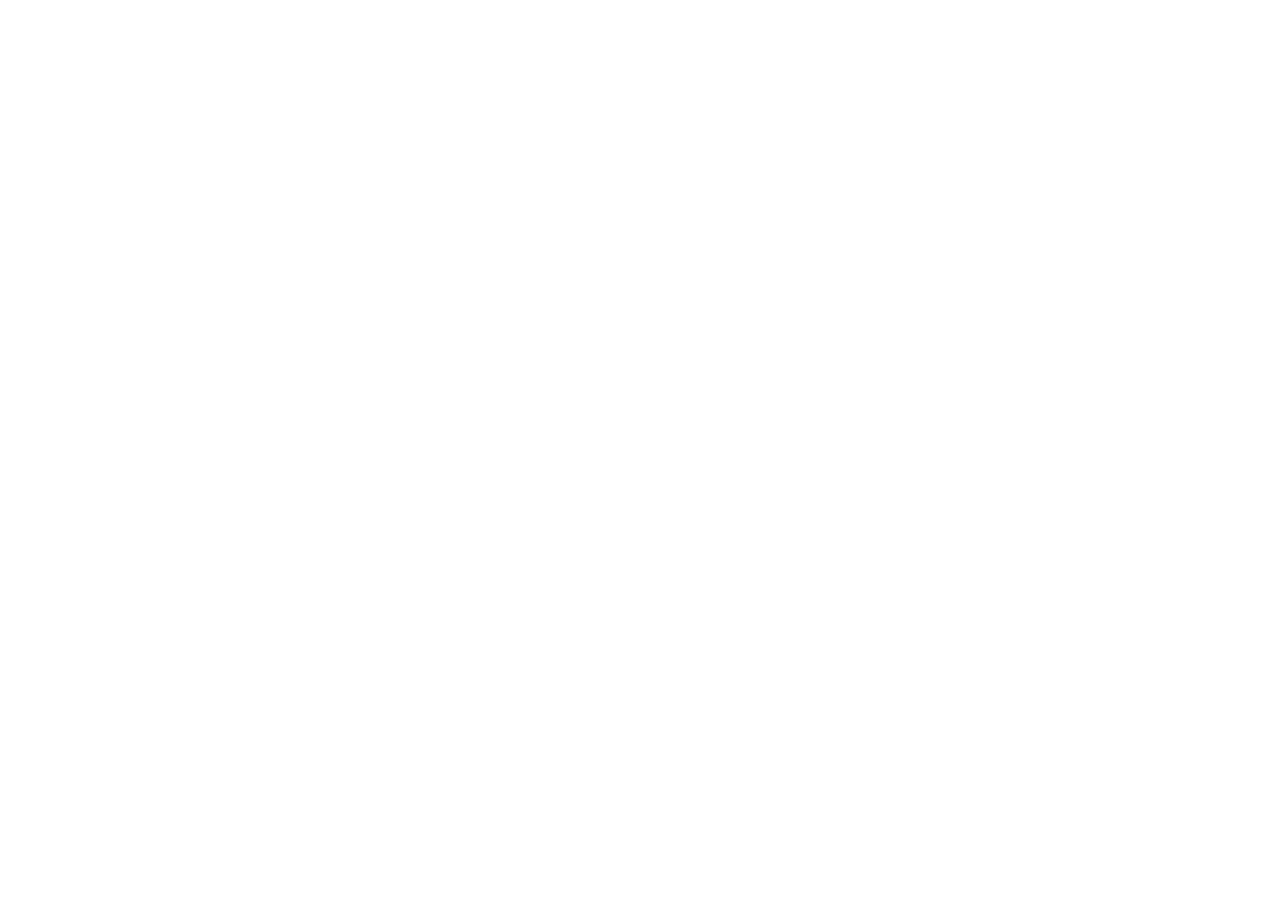
==== tugas2/index.html @ 00a508fd "kedua" ====
<!DOCTYPE html>
<html lang="en">
<head>
    <meta charset="UTF-8">
    <meta name="viewport" content="width=device-width, initial-scale=1.0">
    <title>Document</title>
</head>
<body>
    
</body>
</html>
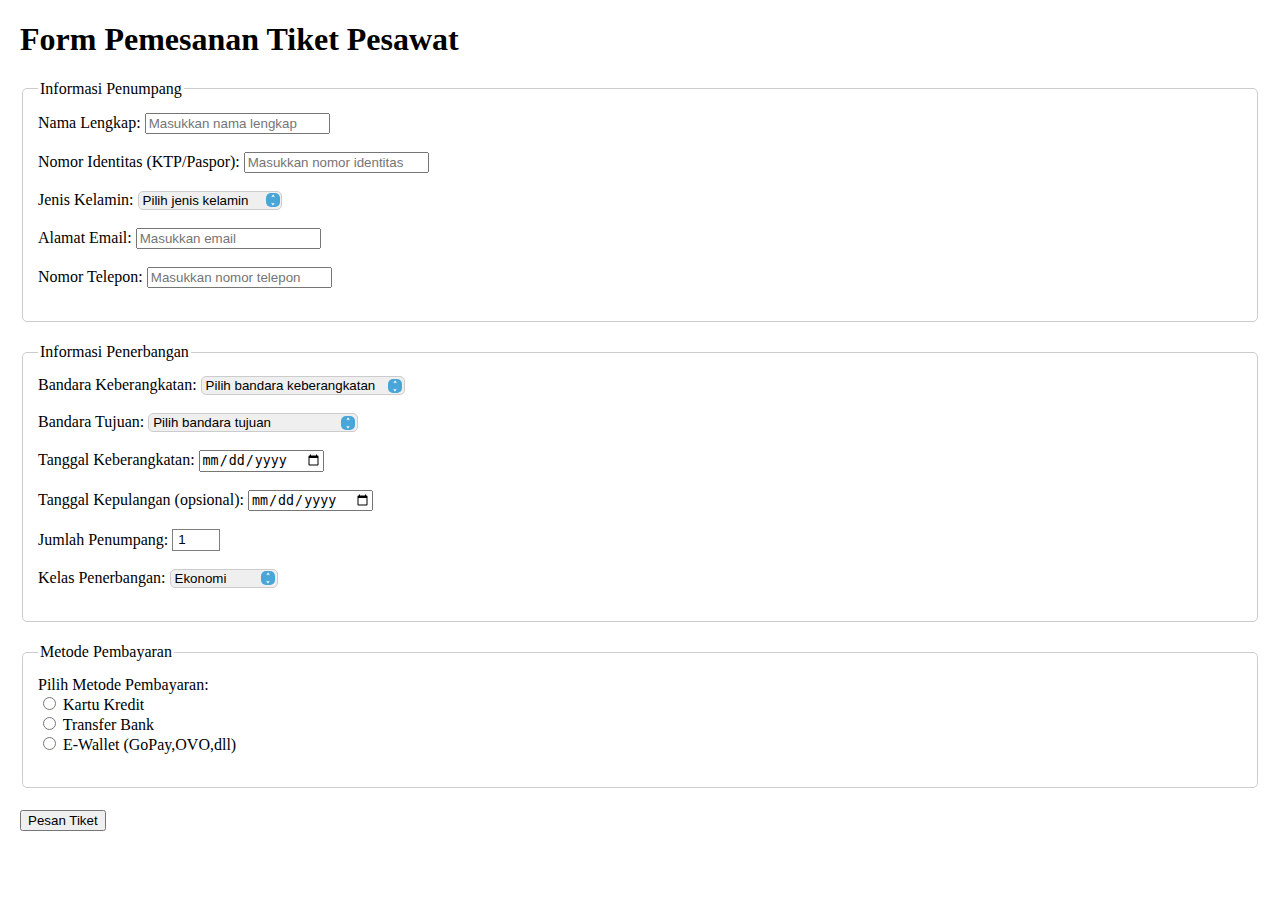
==== commit d964fd9c: "tambahan1" ====
--- a/tugas2/index.html
+++ b/tugas2/index.html
@@ -3,9 +3,95 @@
 <head>
     <meta charset="UTF-8">
     <meta name="viewport" content="width=device-width, initial-scale=1.0">
-    <title>Document</title>
+    <link rel="stylesheet" href="/tugas2/styles.css">
+    <title>Form Pemesanan Tiket Pesawat</title>
 </head>
 <body>
+    <h1>Form Pemesanan Tiket Pesawat</h1>
+    <fieldset>
+        <legend>Informasi Penumpang</legend>
+        <label for="name">Nama Lengkap:</label> 
+        <input type="text" id="name" name="name" placeholder="Masukkan nama lengkap" required><br><br>
+
+        <label for="identity">Nomor Identitas (KTP/Paspor):</label> 
+        <input type="text" id="identity" name="identity" placeholder="Masukkan nomor identitas" required><br><br>
+
+        <label for="gender">Jenis Kelamin:</label>
+        <div class="select-container">
+            <select id="gender" name="gender" required>
+                <option value="" disabled selected>Pilih jenis kelamin</option>
+                <option value="male">Laki-laki</option>
+                <option value="female">Perempuan</option>
+            </select>
+            <img src="/tugas2/img/panahahn.jpg" alt="Ikon Panah" class="arrow-icon">
+        </div>
+        <br><br>
+        <label for="email">Alamat Email:</label>
+        <input type="email" id="email" name="email" placeholder="Masukkan email" required><br><br>
+        <label for="phone">Nomor Telepon:</label>
+        <input type="tel" id="phone" name="phone" placeholder="Masukkan nomor telepon" required><br><br>
+    </fieldset>
+<h1></h1>
+    <fieldset>
+        <legend>Informasi Penerbangan</legend>
+        <label for="departure-airport">Bandara Keberangkatan:</label>
+        <div class="select-container">
+            <select id="departure-airport" name="departure-airport" class="class-select3" required>
+                <option value="" disabled selected>Pilih bandara keberangkatan</option>
+                <option value="soekarno-hatta">Bandara-Soekarno-Hatta (CGK)</option>
+                <option value="ngurah-rai">Bandara-Ngurah Rai (DPS)</option>
+                <option value="lombok">Bandara-Internasional Lombok (LOP)</option>
+            </select>
+            <img src="/tugas2/img/panahahn.jpg" alt="Ikon Panah" class="arrow-icon3">
+        </div>
+        <br><br>
+
+        <label for="destination-airport">Bandara Tujuan:</label>
+        <div class="select-container">
+            <select id="destination-airport" name="destination-airport" class="class-select2" required>
+                <option value="" disabled selected>Pilih bandara tujuan</option>
+                <option value="soekarno-hatta">Bandara-Soekarno-Hatta (CGK)</option>
+                <option value="ngurah-rai">Bandara-Ngurah Rai (DPS)</option>
+                <option value="lombok">Bandara Internasional Lombok (LOP)</option>
+            </select>
+            <img src="/tugas2/img/panahahn.jpg" alt="Ikon Panah" class="arrow-icon2">
+        </div>
+        <br><br>
+
+        <label for="departure-date">Tanggal Keberangkatan:</label> 
+        <input type="date" id="departure-date" name="departure-date" required><br><br>
+
+        <label for="return-date">Tanggal Kepulangan (opsional):</label> 
+        <input type="date" id="return-date" name="return-date"><br><br>
+
+        <label for="passengers">Jumlah Penumpang:</label>
+        <input type="number" id="passengers" name="passengers" min="1" max="200" value="1" required class="passenger-count"><br><br>
+
+        <label for="class">Kelas Penerbangan:</label>
+        <div class="select-container">
+            <select id="class" name="class" class="class-select4" required>
+                <option value="economy">Ekonomi</option>
+                <option value="business">Bisnis</option>
+                <option value="first">First Class</option>
+            </select>
+            <img src="/tugas2/img/panahahn.jpg" alt="Ikon Panah" class="arrow-icon4">
+        </div>
+        <br><br>
+    </fieldset>
+<h1></h1>
     
-</body>
-</html>+    <h1></h1>
+    <fieldset>
+        <Legend>Metode Pembayaran</Legend>
+        <label>Pilih Metode Pembayaran:</label><br>
+        <input type="radio" id="Credit" name="class" value="Credit" required>
+        <label for="economy">Kartu Kredit</label><br>
+        <input type="radio" id="Bank" name="class" value="Bank" required>
+        <label for="">Transfer Bank</label><br>
+        <input type="radio" id="E-wallet" name="class" value="E-wallet" required>
+        <label for="first">E-Wallet (GoPay,OVO,dll)</label><br><br>
+    </fieldset>
+    <h1></h1>
+
+    <button>Pesan Tiket</button>
+    --- a/tugas2/styles.css
+++ b/tugas2/styles.css
@@ -0,0 +1,92 @@
+body {
+    font-family: 'Times New Roman', Times, serif;
+    margin: 20px;
+}
+
+fieldset {
+    border: 1px solid #ccc;
+    padding: 15px;
+    border-radius: 5px;
+}
+
+.select-container {
+    position: relative;
+    display: inline-block;
+    width: 300px;
+}
+
+select {
+    width: 48%;
+    padding-right: 10px;
+    border-radius: 5px;
+    border: 1px solid #ccc;
+}
+
+.arrow-icon, .arrow-icon2, .arrow-icon3, .arrow-icon4 {
+    position: absolute;
+    top: 50%; 
+    transform: translateY(-50%); 
+    width: 14px; 
+    height: auto; 
+    border-radius: 5px;
+    pointer-events: none;
+    transition: border 0.3s;
+}
+
+.arrow-icon {
+    right: 52.6%; 
+}
+
+.arrow-icon2 {
+    right: 31%; 
+}
+
+.arrow-icon3 {
+    right: 33%; 
+}
+
+.arrow-icon4 {
+    right: 65%; 
+}
+
+.select-container:hover .arrow-icon,.select-container:hover .arrow-icon2,.select-container:hover .arrow-icon3,.select-container:hover .arrow-icon4 {
+    border: 2px solid black;
+    padding: 2px;
+}
+
+.class-select {
+    width: 70%;
+    padding-right: 10px;
+    border-radius: 5px;
+    border: 1px solid #ccc;
+}
+
+.class-select2 {
+    width: 70%;
+    padding-right: 10px;
+    border-radius: 5px;
+    border: 1px solid #ccc;
+}
+
+.class-select3 {
+    width: 68%;
+    padding-right: 10px;
+    border-radius: 5px;
+    border: 1px solid #ccc;
+}
+
+.class-select4 {
+    width: 36%;
+    padding-right: 10px;
+    border-radius: 5px;
+    border: 1px solid #ccc;
+}
+
+input[type="number"] {
+    width: 3%; 
+    height: 10px;
+    padding: 5px;
+    border: 1px solid #00000080;
+}
+
+
